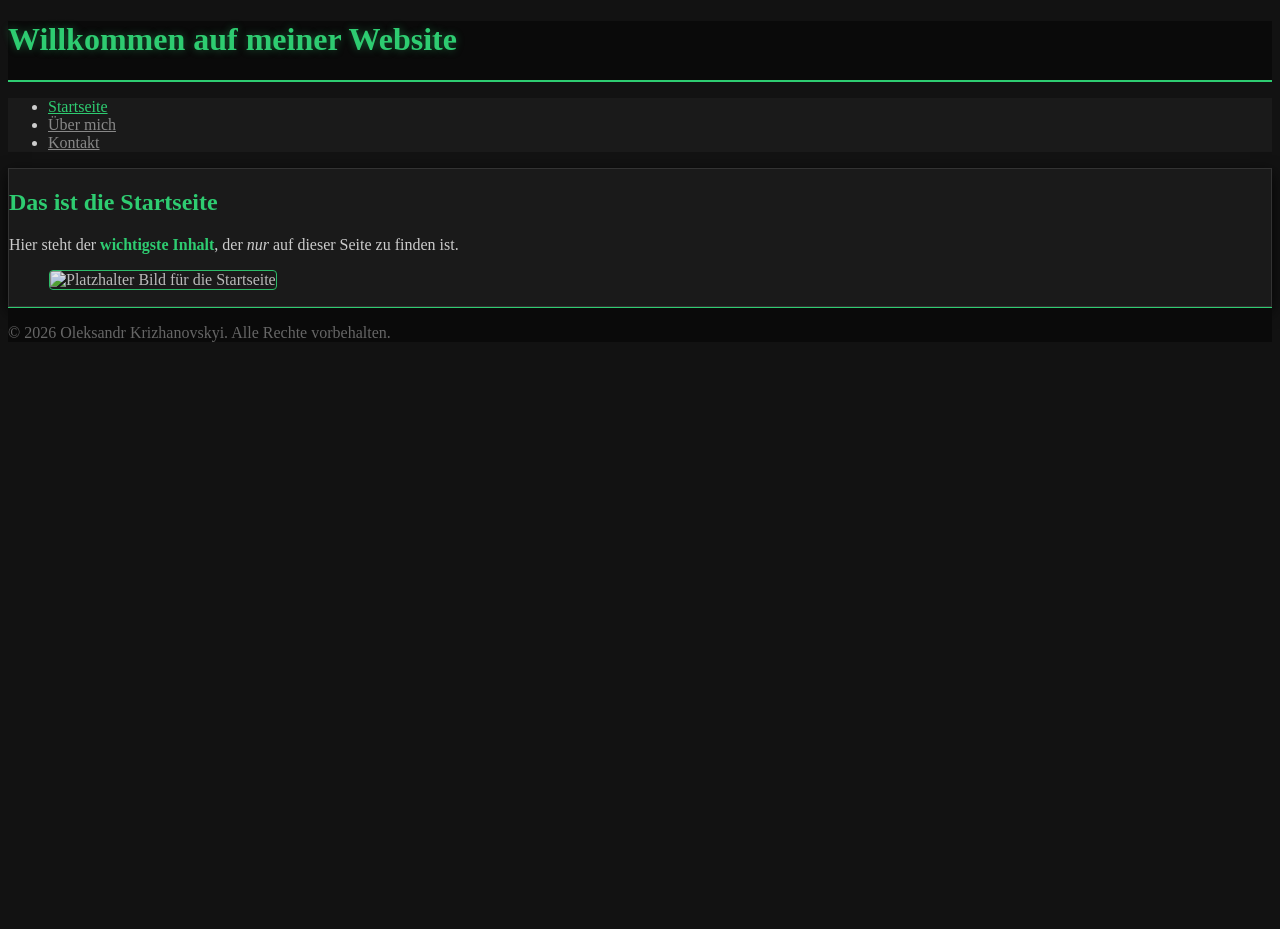
==== 20_10_26/index.html @ 9433eb58 "20.10.26 - selfmade website with CSS, Frameworks etc." ====
<!doctype html>
<html lang="de">
  <head>
    <meta charset="UTF-8" />
    <meta name="viewport" content="width=device-width, initial-scale=1.0" />
    <link
      rel="stylesheet"
      href="https://cdn.jsdelivr.net/npm/bulma@1.0.2/css/bulma.min.css"
    />
    <link rel="stylesheet" href="style.css" />
    <title>Meine erste Website</title>
  </head>
  <body class="is-flex is-flex-direction-column" style="min-height: 100vh">
    <header class="hero is-dark">
      <div class="hero-body">
        <h1 class="title has-text-centered">Willkommen auf meiner Website</h1>
      </div>
    </header>
    <nav class="tabs is-centered is-medium has-background-light">
      <ul>
        <li class="is-active"><a href="index.html">Startseite</a></li>
        <li><a href="about.html">Über mich</a></li>
        <li><a href="contact.html">Kontakt</a></li>
      </ul>
    </nav>
    <main class="section is-flex-grow-1">
      <div class="container">
        <article class="box">
          <h2 class="title is-3 has-text-primary">Das ist die Startseite</h2>

          <p class="content">
            Hier steht der <strong>wichtigste Inhalt</strong>, der
            <em>nur</em> auf dieser Seite zu finden ist.
          </p>
          <figure class="image is-16by9 mt-4">
            <img
              src="https://bulma.io/images/placeholders/640x360.png"
              alt="Platzhalter Bild für die Startseite"
            />
          </figure>
        </article>
      </div>
    </main>

    <footer class="footer has-background-dark has-text-light pb-4 pt-4">
      <div class="content has-text-centered">
        <p>&copy; 2026 Oleksandr Krizhanovskyi. Alle Rechte vorbehalten.</p>
      </div>
    </footer>
  </body>
</html>
---- 20_10_26/style.css ----
body {
  background-color: #121212;
  color: #cccccc;
}

.hero.is-dark {
  background-color: #0a0a0a;
  border-bottom: 2px solid #2ecc71;
}

.hero .title {
  color: #2ecc71;
  text-shadow: 0 0 8px rgba(46, 204, 113, 0.4);
}

.tabs.has-background-light {
  background-color: #1a1a1a;
}

.tabs a {
  color: #888888;
  border-bottom-color: #333;
}

.tabs li.is-active a {
  color: #2ecc71;
  border-bottom-color: #2ecc71;
}

.tabs a:hover {
  color: #2ecc71;
  background-color: #222;
  border-bottom-color: #2ecc71;
}

.box {
  background-color: #1a1a1a;
  border: 1px solid #333;
  box-shadow: 0 5px 15px rgba(0, 0, 0, 0.8);
}

.box .title {
  color: #2ecc71;
}

.box strong {
  color: #2ecc71;
}

.box .content {
  color: #cccccc;
}

.image img {
  border-radius: 4px;
  border: 1px solid #2ecc71;
  opacity: 0.9;
}

.footer {
  background-color: #0a0a0a;
  border-top: 1px solid #2ecc71;
}

.footer p {
  color: #666666;
}
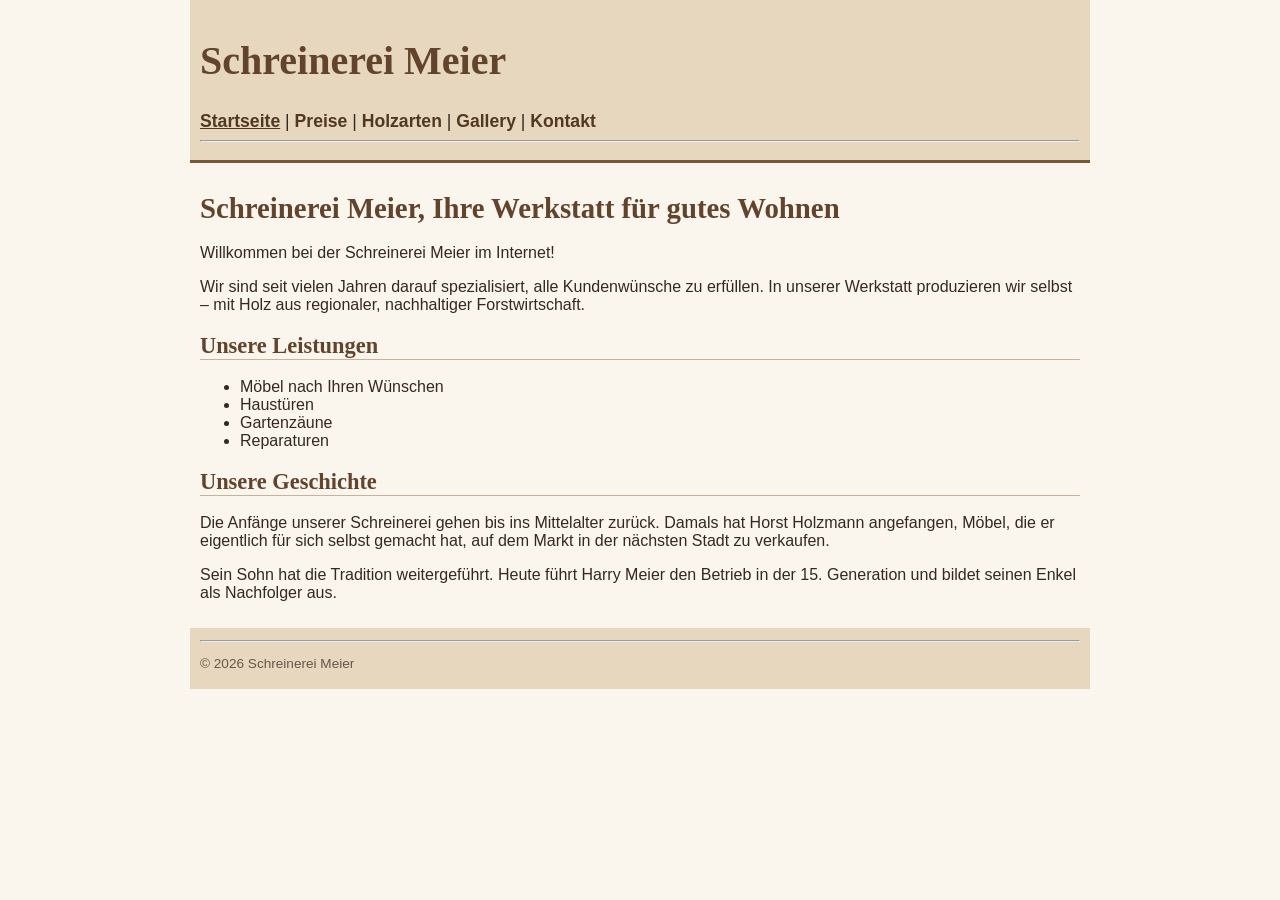
==== commit 51e755a0: "reupload exercice" ====
--- a/20_10_26/index.html
+++ b/20_10_26/index.html
@@ -1,51 +1,49 @@
-<!doctype html>
+<!DOCTYPE html>
 <html lang="de">
-  <head>
-    <meta charset="UTF-8" />
-    <meta name="viewport" content="width=device-width, initial-scale=1.0" />
-    <link
-      rel="stylesheet"
-      href="https://cdn.jsdelivr.net/npm/bulma@1.0.2/css/bulma.min.css"
-    />
-    <link rel="stylesheet" href="style.css" />
-    <title>Meine erste Website</title>
-  </head>
-  <body class="is-flex is-flex-direction-column" style="min-height: 100vh">
-    <header class="hero is-dark">
-      <div class="hero-body">
-        <h1 class="title has-text-centered">Willkommen auf meiner Website</h1>
-      </div>
+<head>
+    <meta charset="UTF-8">
+    <meta name="viewport" content="width=device-width, initial-scale=1">
+    <title>Schreinerei Meier</title>
+    <link rel="stylesheet" href="style.css">
+    <link rel="stylesheet" href="layout.css">
+</head>
+<body>
+    <header>
+        <h1>Schreinerei Meier</h1>
+        <nav>
+            <a href="index.html" aria-current="page">Startseite</a> |
+            <a href="preise.html">Preise</a> |
+            <a href="holzarten.html">Holzarten</a> |
+            <a href="gallery.html">Gallery</a> |
+            <a href="kontakt.html">Kontakt</a>
+        </nav>
+        <hr>
     </header>
-    <nav class="tabs is-centered is-medium has-background-light">
-      <ul>
-        <li class="is-active"><a href="index.html">Startseite</a></li>
-        <li><a href="about.html">Über mich</a></li>
-        <li><a href="contact.html">Kontakt</a></li>
-      </ul>
-    </nav>
-    <main class="section is-flex-grow-1">
-      <div class="container">
-        <article class="box">
-          <h2 class="title is-3 has-text-primary">Das ist die Startseite</h2>
 
-          <p class="content">
-            Hier steht der <strong>wichtigste Inhalt</strong>, der
-            <em>nur</em> auf dieser Seite zu finden ist.
-          </p>
-          <figure class="image is-16by9 mt-4">
-            <img
-              src="https://bulma.io/images/placeholders/640x360.png"
-              alt="Platzhalter Bild für die Startseite"
-            />
-          </figure>
-        </article>
-      </div>
+    <main>
+        <h1>Schreinerei Meier, Ihre Werkstatt für gutes Wohnen</h1>
+        <p>Willkommen bei der Schreinerei Meier im Internet!</p>
+        <p>Wir sind seit vielen Jahren darauf spezialisiert, alle Kundenwünsche zu erfüllen.
+            In unserer Werkstatt produzieren wir selbst – mit Holz aus regionaler, nachhaltiger Forstwirtschaft.</p>
+
+        <h2>Unsere Leistungen</h2>
+        <ul>
+            <li>Möbel nach Ihren Wünschen</li>
+            <li>Haustüren</li>
+            <li>Gartenzäune</li>
+            <li>Reparaturen</li>
+        </ul>
+
+        <h2 id="Geschichte">Unsere Geschichte</h2>
+        <p>Die Anfänge unserer Schreinerei gehen bis ins Mittelalter zurück. Damals hat Horst Holzmann
+            angefangen, Möbel, die er eigentlich für sich selbst gemacht hat, auf dem Markt in der nächsten Stadt zu verkaufen.</p>
+        <p>Sein Sohn hat die Tradition weitergeführt. Heute führt Harry Meier den Betrieb in der 15. Generation
+            und bildet seinen Enkel als Nachfolger aus.</p>
     </main>
 
-    <footer class="footer has-background-dark has-text-light pb-4 pt-4">
-      <div class="content has-text-centered">
-        <p>&copy; 2026 Oleksandr Krizhanovskyi. Alle Rechte vorbehalten.</p>
-      </div>
+    <footer>
+        <hr>
+        <p>© 2026 Schreinerei Meier</p>
     </footer>
-  </body>
+</body>
 </html>
--- a/20_10_26/style.css
+++ b/20_10_26/style.css
@@ -1,67 +1,68 @@
+/* Formatierungen für alle Seiten */
+
 body {
-  background-color: #121212;
-  color: #cccccc;
+    font-family: Arial, sans-serif;
+    color: #35291f;
+    background-color: #faf5ed;
 }
 
-.hero.is-dark {
-  background-color: #0a0a0a;
-  border-bottom: 2px solid #2ecc71;
+header {
+    background-color: #e8d7bf;
+    border-bottom: 3px solid #795638;
+    padding: 10px;
 }
 
-.hero .title {
-  color: #2ecc71;
-  text-shadow: 0 0 8px rgba(46, 204, 113, 0.4);
+header h1 {
+    font-family: Georgia, serif;
+    font-size: 2.5rem;
+    color: #62432c;
 }
 
-.tabs.has-background-light {
-  background-color: #1a1a1a;
+nav {
+    font-size: 1.1rem;
 }
 
-.tabs a {
-  color: #888888;
-  border-bottom-color: #333;
+nav a {
+    color: #513822;
+    font-weight: bold;
+    text-decoration: none;
 }
 
-.tabs li.is-active a {
-  color: #2ecc71;
-  border-bottom-color: #2ecc71;
+/* aktuelle Seite unterstreichen */
+nav a[aria-current="page"] {
+    text-decoration: underline;
 }
 
-.tabs a:hover {
-  color: #2ecc71;
-  background-color: #222;
-  border-bottom-color: #2ecc71;
+body > h1,
+main h1 {
+    font-family: Georgia, serif;
+    font-size: 1.8rem;
+    color: #62432c;
 }
 
-.box {
-  background-color: #1a1a1a;
-  border: 1px solid #333;
-  box-shadow: 0 5px 15px rgba(0, 0, 0, 0.8);
+h2 {
+    font-family: Georgia, serif;
+    font-size: 1.4rem;
+    color: #62432c;
+    border-bottom: 1px solid #c9b398;
 }
 
-.box .title {
-  color: #2ecc71;
+table {
+    border-collapse: collapse;
 }
 
-.box strong {
-  color: #2ecc71;
+th, td {
+    border: 1px solid #c9b398;
+    padding: 5px 10px;
 }
 
-.box .content {
-  color: #cccccc;
+th {
+    background-color: #e8d7bf;
 }
 
-.image img {
-  border-radius: 4px;
-  border: 1px solid #2ecc71;
-  opacity: 0.9;
+footer {
+    font-size: 0.85rem;
+    color: #665747;
+    background-color: #e8d7bf;
+    padding: 5px 10px;
 }
-
-.footer {
-  background-color: #0a0a0a;
-  border-top: 1px solid #2ecc71;
-}
-
-.footer p {
-  color: #666666;
-}
--- a/20_10_26/layout.css
+++ b/20_10_26/layout.css
@@ -0,0 +1,31 @@
+body {
+    width: 90%;
+    max-width: 900px;
+    margin: 0 auto;
+}
+
+main {
+    padding: 10px;
+}
+
+img {
+    max-width: 100%;
+}
+
+.furniture {
+    display: flex;
+    flex-wrap: wrap;
+    gap: 20px;
+}
+
+.contacts {
+    display: grid;
+    grid-template-columns: 1fr;
+    gap: 20px;
+}
+
+@media (min-width: 600px) {
+    .contacts {
+        grid-template-columns: 1fr 1fr;
+    }
+}
